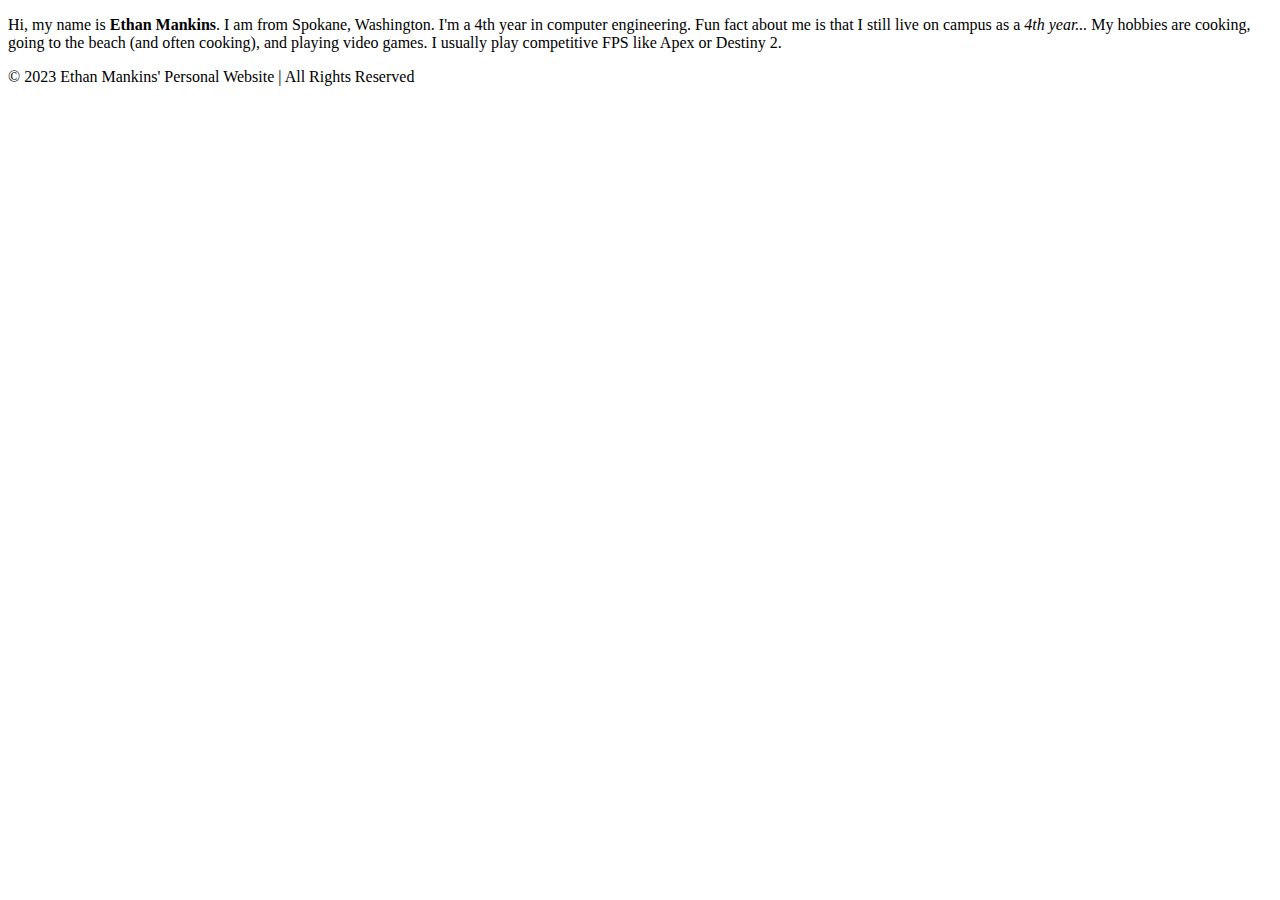
==== index.html @ acc2c9df "add: personal introduction to index.html" ====
<!DOCTYPE html>
<html>
  <head>
    <title>Personal Website</title>
  </head>
  <body>
    <nav></nav>
    <main>
      <p>
        Hi, my name is <strong>Ethan Mankins</strong>. I am from Spokane,
        Washington. I'm a 4th year in computer engineering. Fun fact about me is
        that I still live on campus as a <em>4th year...</em> My hobbies are
        cooking, going to the beach (and often cooking), and playing video
        games. I usually play competitive FPS like Apex or Destiny 2.
      </p>
    </main>
    <footer>
      © 2023 Ethan Mankins' Personal Website | All Rights Reserved
    </footer>
  </body>
</html>
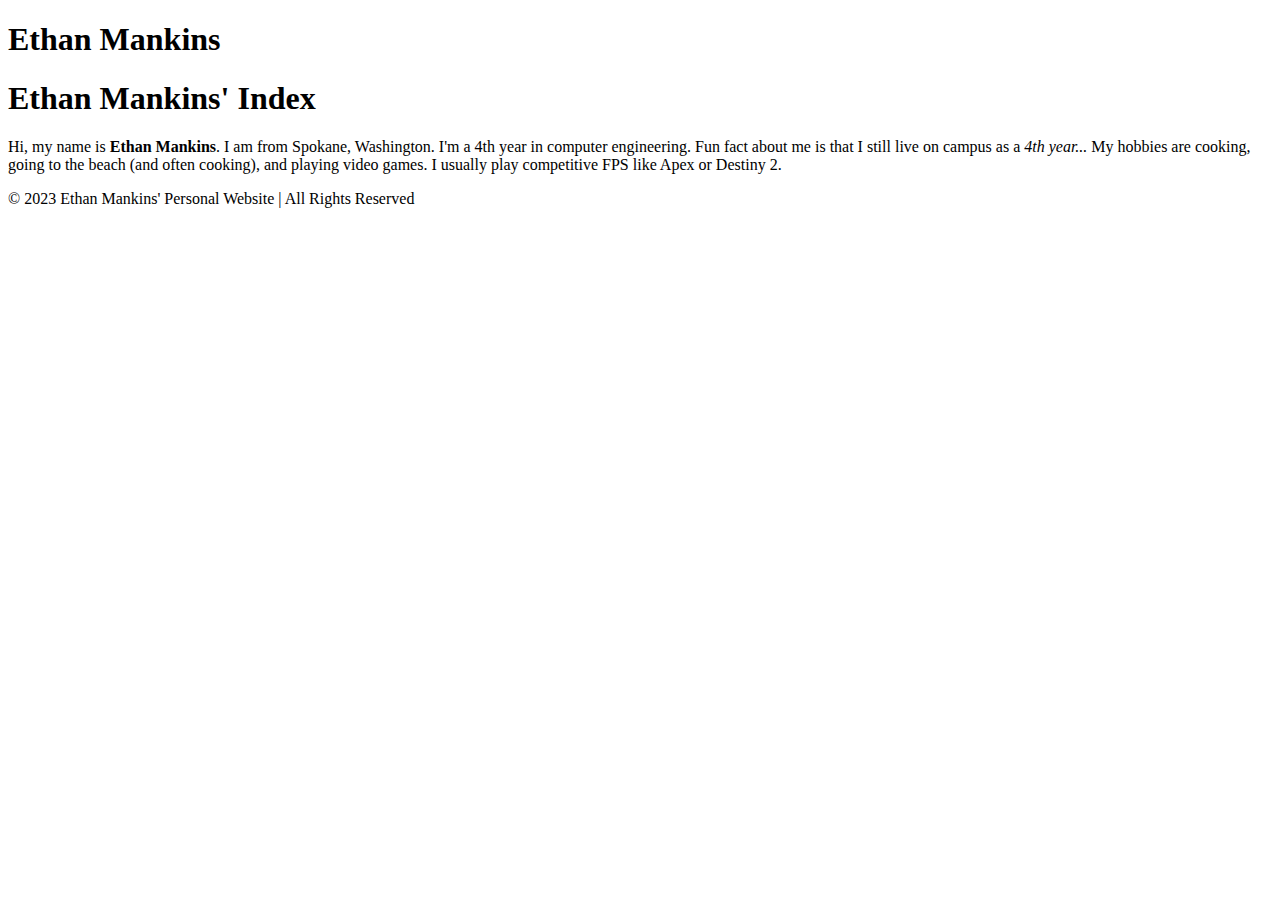
==== commit 9e712db8: "add: classes and sturcture to index.html portfolio.html and resume.html" ====
--- a/index.html
+++ b/index.html
@@ -4,17 +4,26 @@
     <title>Personal Website</title>
   </head>
   <body>
-    <nav></nav>
+    <nav class="navbar">
+      <h1 class="logo">Ethan Mankins</h1>
+    </nav>
     <main>
-      <p>
-        Hi, my name is <strong>Ethan Mankins</strong>. I am from Spokane,
-        Washington. I'm a 4th year in computer engineering. Fun fact about me is
-        that I still live on campus as a <em>4th year...</em> My hobbies are
-        cooking, going to the beach (and often cooking), and playing video
-        games. I usually play competitive FPS like Apex or Destiny 2.
-      </p>
+      <h1 class="index">Ethan Mankins' Index</h1>
+      <div class="about">
+        <div class="about-image"></div>
+        <div class="about-text">
+          <p>
+            Hi, my name is <strong>Ethan Mankins</strong>. I am from Spokane,
+            Washington. I'm a 4th year in computer engineering. Fun fact about
+            me is that I still live on campus as a <em>4th year...</em> My
+            hobbies are cooking, going to the beach (and often cooking), and
+            playing video games. I usually play competitive FPS like Apex or
+            Destiny 2.
+          </p>
+        </div>
+      </div>
     </main>
-    <footer>
+    <footer class="footer">
       © 2023 Ethan Mankins' Personal Website | All Rights Reserved
     </footer>
   </body>
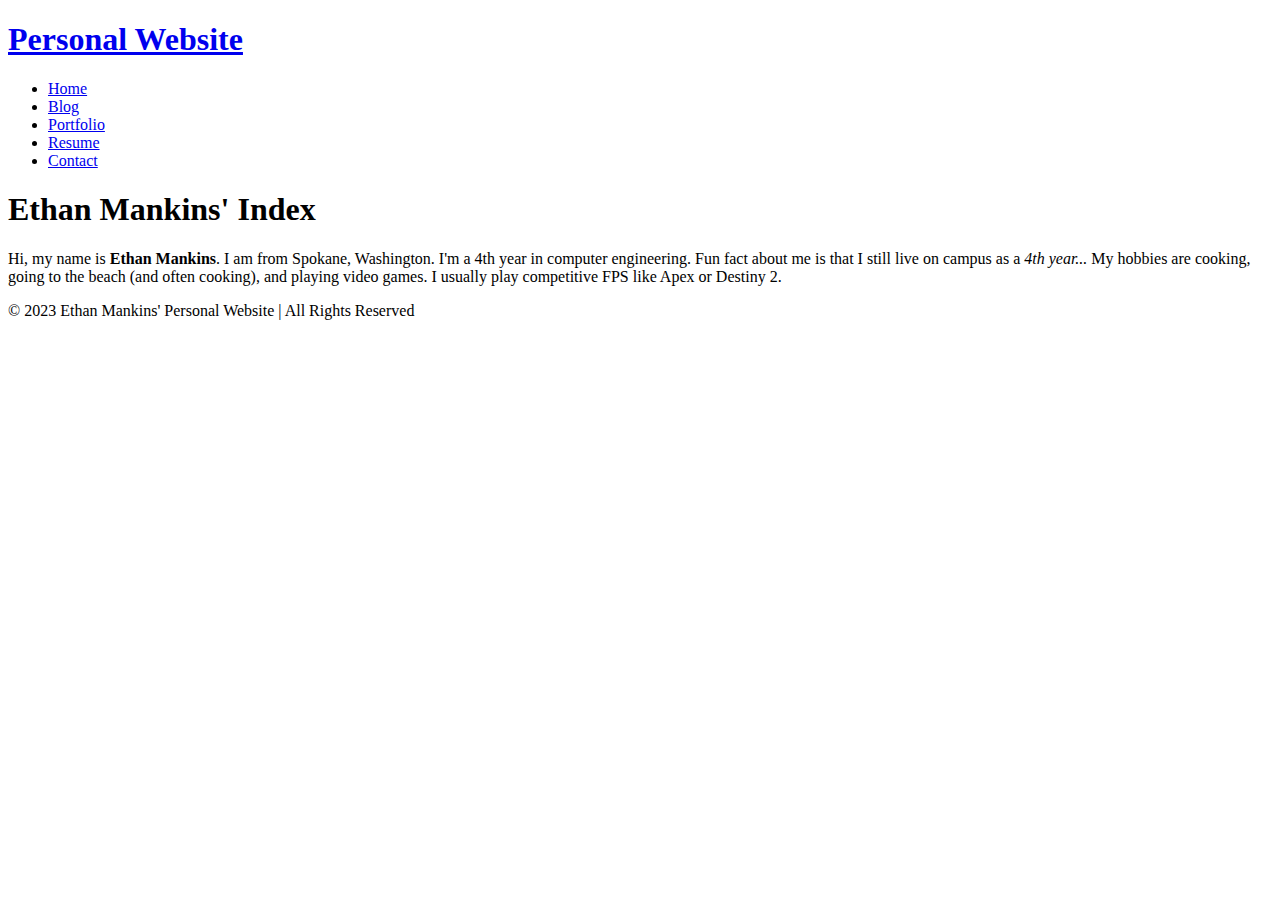
==== commit 6300d671: "add: nav bar *.htm" ====
--- a/index.html
+++ b/index.html
@@ -5,7 +5,14 @@
   </head>
   <body>
     <nav class="navbar">
-      <h1 class="logo">Ethan Mankins</h1>
+      <h1 class="logo"><a href="index.html">Personal Website</a></h1>
+      <ul class="nav-list">
+        <li><a href="index.html">Home</a></li>
+        <li><a href="blog.html">Blog</a></li>
+        <li><a href="portfolio.html">Portfolio</a></li>
+        <li><a href="resume.html">Resume</a></li>
+        <li><a href="contact.html">Contact</a></li>
+      </ul>
     </nav>
     <main>
       <h1 class="index">Ethan Mankins' Index</h1>
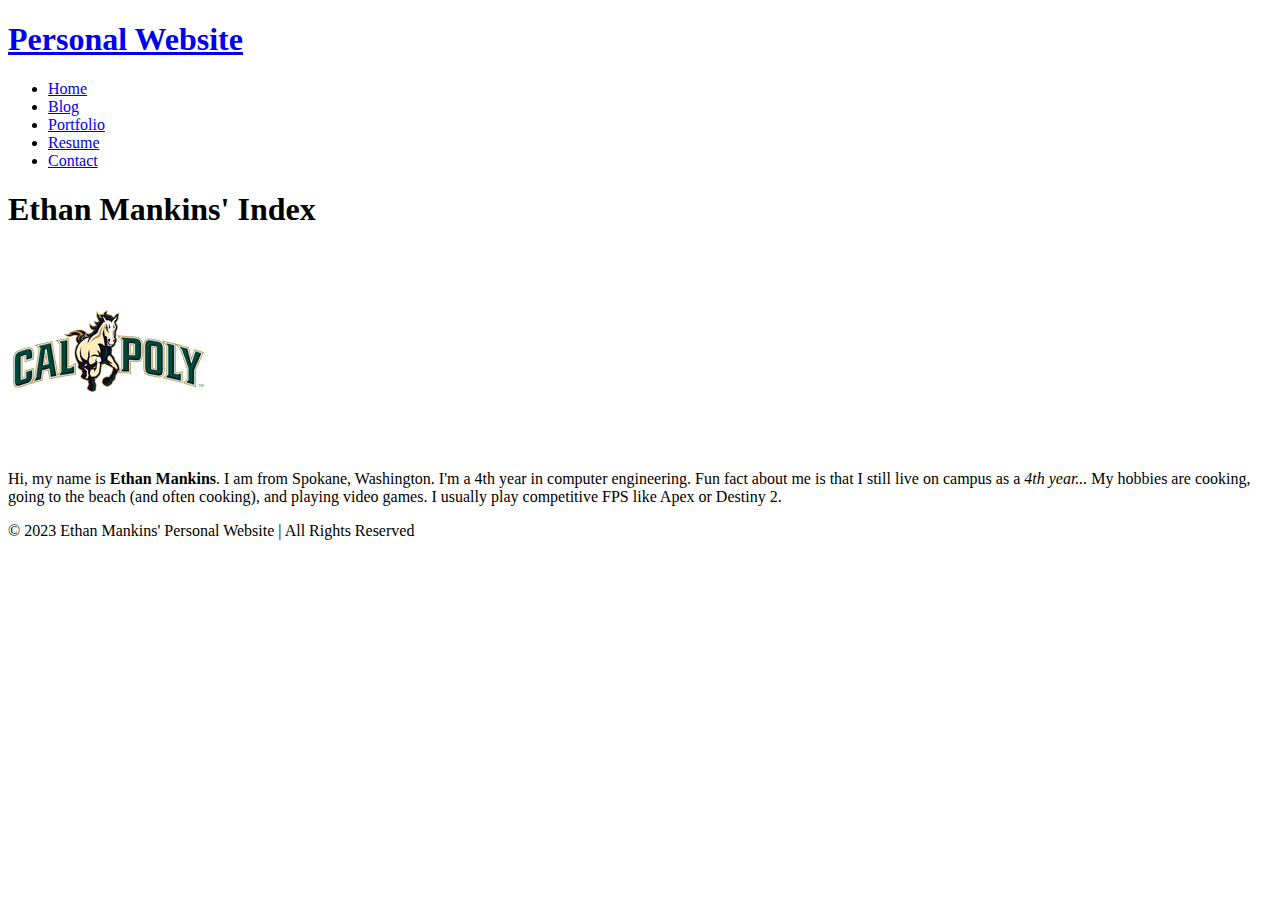
==== commit 04394070: "add: CPLogo.png add:CPLogo to index.html" ====
--- a/index.html
+++ b/index.html
@@ -17,7 +17,9 @@
     <main>
       <h1 class="index">Ethan Mankins' Index</h1>
       <div class="about">
-        <div class="about-image"></div>
+        <div class="about-image">
+          <img src="CPLogo.png" alt="CP Logo">
+        </div>
         <div class="about-text">
           <p>
             Hi, my name is <strong>Ethan Mankins</strong>. I am from Spokane,
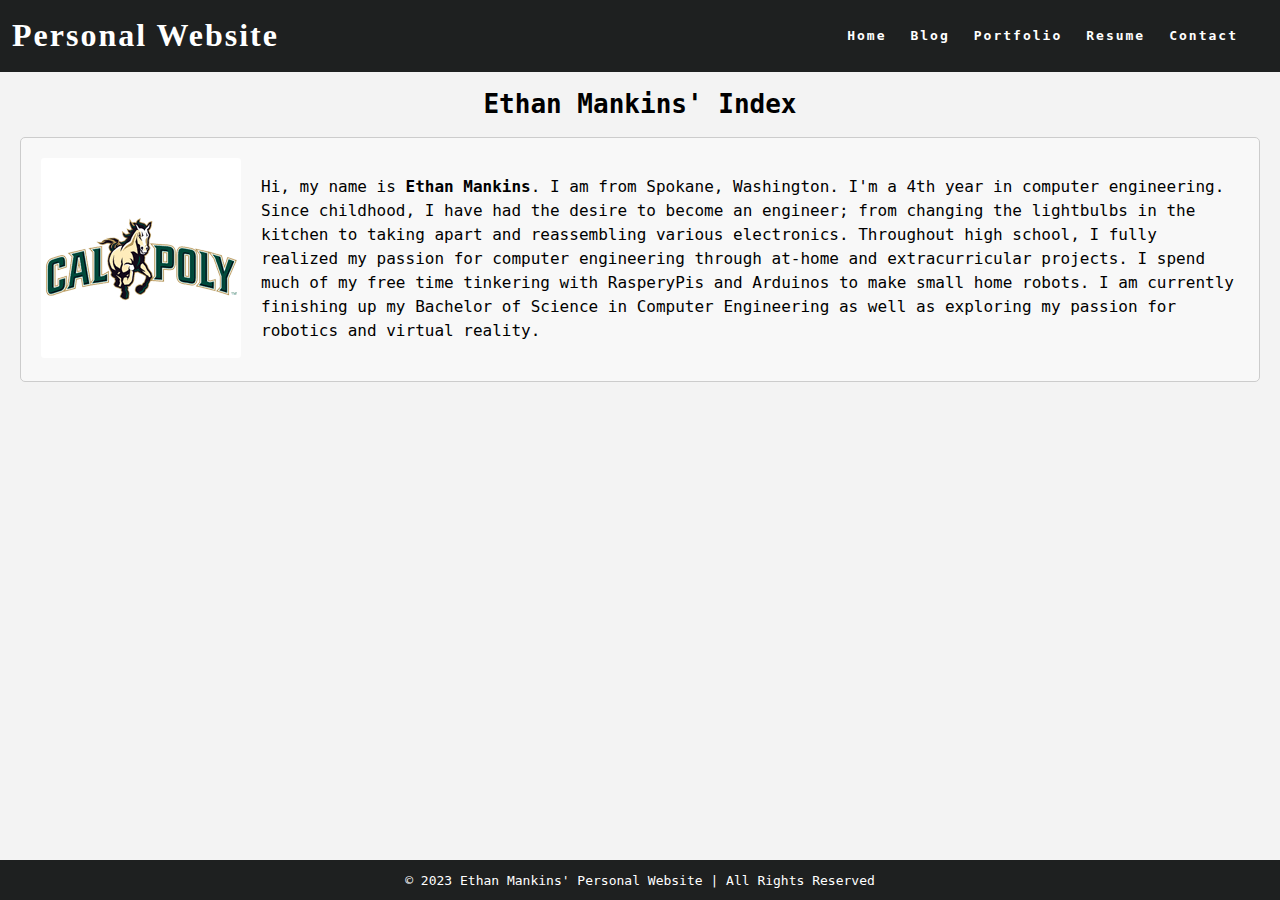
==== commit ad5130ac: "Add: Bicco.png modified spacign for portfolio" ====
--- a/index.html
+++ b/index.html
@@ -2,6 +2,7 @@
 <html>
   <head>
     <title>Personal Website</title>
+    <link rel="stylesheet" href="styles.css" />
   </head>
   <body>
     <nav class="navbar">
@@ -18,16 +19,20 @@
       <h1 class="index">Ethan Mankins' Index</h1>
       <div class="about">
         <div class="about-image">
-          <img src="CPLogo.png" alt="CP Logo">
+          <img src="CPLogo.png" alt="CP Logo" />
         </div>
         <div class="about-text">
           <p>
             Hi, my name is <strong>Ethan Mankins</strong>. I am from Spokane,
-            Washington. I'm a 4th year in computer engineering. Fun fact about
-            me is that I still live on campus as a <em>4th year...</em> My
-            hobbies are cooking, going to the beach (and often cooking), and
-            playing video games. I usually play competitive FPS like Apex or
-            Destiny 2.
+            Washington. I'm a 4th year in computer engineering. Since childhood,
+            I have had the desire to become an engineer; from changing the
+            lightbulbs in the kitchen to taking apart and reassembling various
+            electronics. Throughout high school, I fully realized my passion for
+            computer engineering through at-home and extracurricular projects. I
+            spend much of my free time tinkering with RasperyPis and Arduinos to
+            make small home robots. I am currently finishing up my Bachelor of
+            Science in Computer Engineering as well as exploring my passion for
+            robotics and virtual reality.
           </p>
         </div>
       </div>
--- a/styles.css
+++ b/styles.css
@@ -0,0 +1,203 @@
+:root {
+  /* variables */
+  --cg-black: rgb(30, 32, 32);
+  --cg-blue: rgb(36, 94, 255);
+  --cg-grey: rgb(243, 243, 243);
+  --cg-white: rgb(255, 255, 255);
+}
+html {
+  height: 100%;
+}
+
+body {
+  background: var(--cg-grey);
+  position: relative;
+  min-height: 100vh;
+  padding: 0;
+  margin: 0;
+  font-family: monospace;
+} /* CSS for navigation */
+
+.navbar {
+  position: sticky;
+  top: 0;
+  width: 100%;
+  height: 7%;
+  z-index: 10;
+  display: flex;
+  justify-content: space-between;
+  align-items: center;
+  text-align: center;
+  background-color: var(--cg-black);
+  color: var(--cg-white);
+  padding: 0px 0px; /* Debug border */ /* border: solid red; */
+}
+.nav-list {
+  display: flex;
+  flex-direction: row;
+  position: relative;
+  right: 30px;
+  list-style: none; /* Debug border */ /* border: solid blue; */
+}
+.navbar a {
+  color: var(--cg-white);
+  font-weight: bold;
+  margin: 0 12px;
+  text-decoration: none;
+  letter-spacing: 2px;
+  font-family: monospace;
+}
+.navbar a:hover {
+  color: var(--cg-blue);
+  text-decoration: underline;
+}
+.navbar a:active {
+  color: var(--cg-blue);
+}
+.logo a {
+  font-family: Georgia;
+}
+.logo a:hover {
+  text-decoration: None;
+}
+main {
+  padding: 0 20px 40px 20px;
+  display: flex;
+  flex-direction: column;
+  justify-content: center;
+  align-items: center;
+}
+.page-title {
+  display: flex;
+  justify-content: center;
+  font-size: 40px;
+  font-family: Georgia;
+} /* CSS for portfolio grid */
+
+.project {
+  display: flex;
+  justify-content: center;
+  flex-direction: row;
+  max-width: 45%;
+  margin: 1em 0 2em 0;
+  border: 1px solid #ccc;
+  background-color: #ffffff;
+  border-radius: 5px;
+}
+.item-link {
+  width: 70%;
+}
+.project-image {
+  object-fit: contain;
+  width: 100%;
+  height: 200px;
+  flex-basis: 50px;
+  flex-grow: 2;
+}
+.project-details {
+  display: flex;
+  background-color: var(--cg-white);
+  width: 30%;
+  height: 200px;
+  flex-shrink: 1;
+  padding: 0 20px;
+  margin: 0px;
+  line-height: 1;
+  flex-direction: column;
+  text-align: center;
+  justify-content: center; /* Debug border */ /* border: 2px solid green; */
+}
+.project-details a {
+  color: var(--cg-black);
+  text-decoration: none;
+  font-weight: bold;
+  letter-spacing: 1px;
+}
+.project-details a:hover {
+  color: var(--cg-blue);
+  text-decoration: underline;
+}
+.project-details {
+  font-weight: lighter;
+}
+.project-description {
+  padding: 0;
+}
+.project-name {
+  font-weight: bold;
+  font-size: 20px;
+}
+
+.about {
+  display: flex;
+  align-items: center;
+  justify-content: space-between;
+  padding: 20px;
+  padding-bottom: 20px;
+  background-color: #f8f8f8;
+  border: 1px solid #ccc;
+  border-radius: 5px; /* box-shadow: 0 0 10px rgba(0, 0, 0, 0.1); */
+}
+.about-image img {
+  max-width: 300px;
+  border-radius: 3px; /* box-shadow: 0 0 10px rgba(0, 0, 0, 0.2); */
+}
+.about-text {
+  flex: 1;
+  margin-left: 20px;
+}
+.about-text h2 {
+  font-size: 24px;
+  margin-bottom: 10px;
+}
+.about-text p {
+  font-size: 16px;
+  line-height: 1.5;
+} /* CSS for resume page */
+.button {
+  background-color: var(--cg-black);
+  border: none;
+  color: var(--cg-white);
+  font-family: monospace;
+  padding: 5px 7px;
+  text-align: center;
+  border-radius: 2px;
+}
+.button:hover {
+  background-color: var(--cg-blue);
+}
+.resume h2 {
+  font-family: Georgia;
+} /* CSS for contact form */
+label {
+  display: block;
+  margin-bottom: 8px;
+  font-family: Georgia;
+  font-weight: bold;
+}
+input[type="text"],
+input[type="email"],
+textarea {
+  width: 100%;
+  padding: 10px;
+  margin-bottom: 15px;
+  border: 1px solid #ccc;
+  border-radius: 4px;
+  font-size: 16px;
+  resize: none;
+} /* Add some spacing to the form */
+form {
+  width: 500px;
+  margin: 0 auto;
+} /* CSS for footer */
+.footer {
+  display: flex;
+  justify-content: center;
+  align-items: center;
+  background-color: var(--cg-black);
+  color: var(--cg-white);
+  position: absolute;
+  bottom: 0;
+  width: 100%;
+  height: 2.5rem;
+}
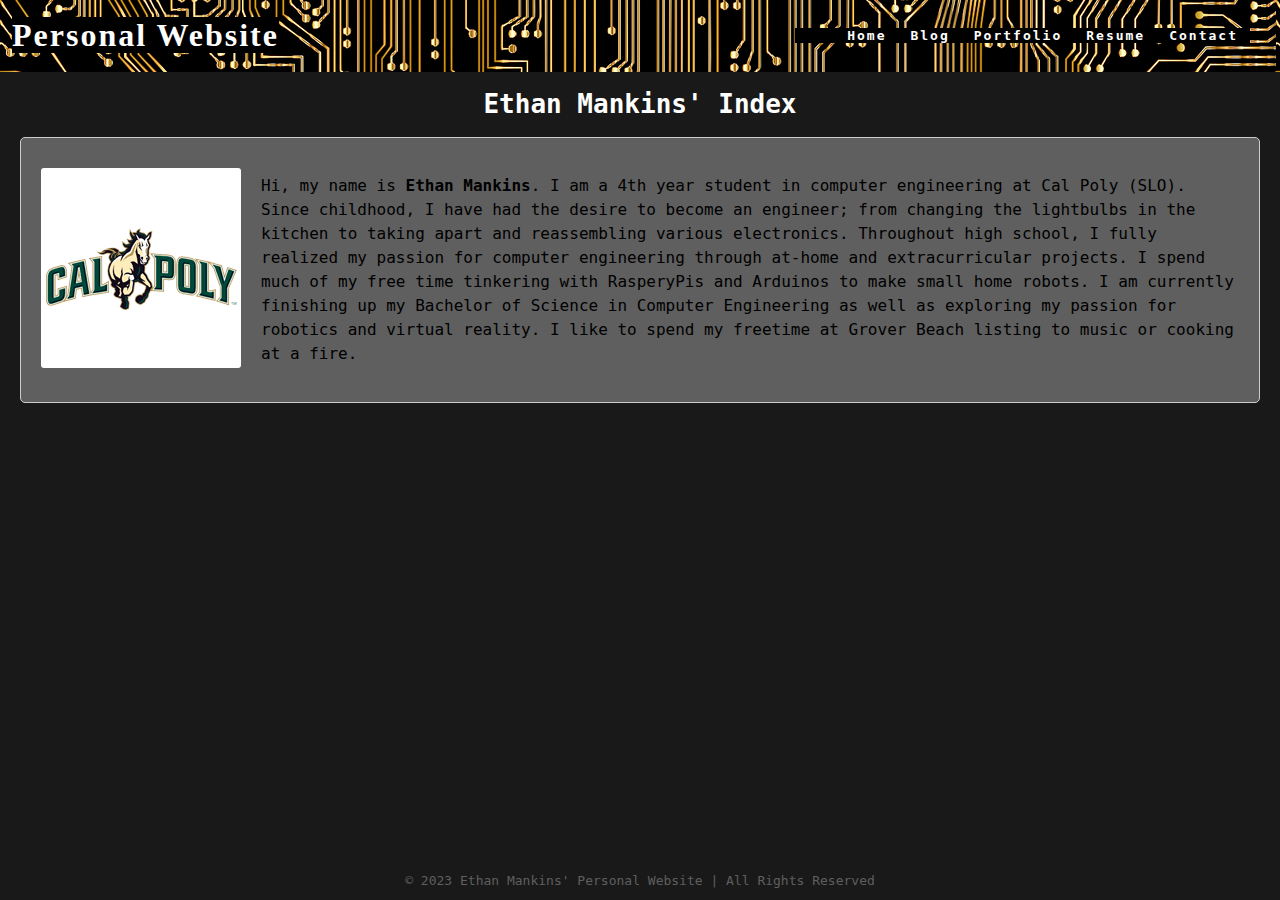
==== commit 03b1987b: "EDIT: index about me updated" ====
--- a/index.html
+++ b/index.html
@@ -23,8 +23,8 @@
         </div>
         <div class="about-text">
           <p>
-            Hi, my name is <strong>Ethan Mankins</strong>. I am from Spokane,
-            Washington. I'm a 4th year in computer engineering. Since childhood,
+            Hi, my name is <strong>Ethan Mankins</strong>. I am a 4th year
+            student in computer engineering at Cal Poly (SLO). Since childhood,
             I have had the desire to become an engineer; from changing the
             lightbulbs in the kitchen to taking apart and reassembling various
             electronics. Throughout high school, I fully realized my passion for
@@ -32,7 +32,8 @@
             spend much of my free time tinkering with RasperyPis and Arduinos to
             make small home robots. I am currently finishing up my Bachelor of
             Science in Computer Engineering as well as exploring my passion for
-            robotics and virtual reality.
+            robotics and virtual reality. I like to spend my freetime at Grover
+            Beach listing to music or cooking at a fire.
           </p>
         </div>
       </div>
--- a/styles.css
+++ b/styles.css
@@ -1,23 +1,25 @@
 :root {
   /* variables */
-  --cg-black: rgb(30, 32, 32);
+  --cg-text: rgb(255, 255, 255);
+  --cg-darkgrey: rgb(25, 25, 25);
   --cg-blue: rgb(36, 94, 255);
-  --cg-grey: rgb(243, 243, 243);
   --cg-white: rgb(255, 255, 255);
+  --cg-bggrey: rgb(95, 95, 95);
 }
 html {
   height: 100%;
 }
 
 body {
-  background: var(--cg-grey);
+  background: var(--cg-darkgrey);
   position: relative;
   min-height: 100vh;
   padding: 0;
   margin: 0;
   font-family: monospace;
-} /* CSS for navigation */
-
+}
+
+/* NAVIGATION CSS */
 .navbar {
   position: sticky;
   top: 0;
@@ -28,16 +30,18 @@
   justify-content: space-between;
   align-items: center;
   text-align: center;
-  background-color: var(--cg-black);
+  background-image: url("circuit-board.png");
+  background-size: fill;
   color: var(--cg-white);
-  padding: 0px 0px; /* Debug border */ /* border: solid red; */
+  padding: 0px 0px;
 }
 .nav-list {
   display: flex;
   flex-direction: row;
   position: relative;
   right: 30px;
-  list-style: none; /* Debug border */ /* border: solid blue; */
+  background-color: black;
+  list-style: none;
 }
 .navbar a {
   color: var(--cg-white);
@@ -56,12 +60,14 @@
 }
 .logo a {
   font-family: Georgia;
+  background-color: black;
 }
 .logo a:hover {
   text-decoration: None;
 }
 main {
   padding: 0 20px 40px 20px;
+  color: var(--cg-text);
   display: flex;
   flex-direction: column;
   justify-content: center;
@@ -72,20 +78,19 @@
   justify-content: center;
   font-size: 40px;
   font-family: Georgia;
-} /* CSS for portfolio grid */
-
+}
+
+/* PORTFOLIO PAGE CSS */
 .project {
+  color: black;
   display: flex;
   justify-content: center;
   flex-direction: row;
   max-width: 45%;
   margin: 1em 0 2em 0;
   border: 1px solid #ccc;
-  background-color: #ffffff;
+  background-color: var(--cg-bggrey);
   border-radius: 5px;
-}
-.item-link {
-  width: 70%;
 }
 .project-image {
   object-fit: contain;
@@ -96,7 +101,6 @@
 }
 .project-details {
   display: flex;
-  background-color: var(--cg-white);
   width: 30%;
   height: 200px;
   flex-shrink: 1;
@@ -105,16 +109,16 @@
   line-height: 1;
   flex-direction: column;
   text-align: center;
-  justify-content: center; /* Debug border */ /* border: 2px solid green; */
+  justify-content: center;
 }
 .project-details a {
-  color: var(--cg-black);
+  color: #ff8c00;
   text-decoration: none;
   font-weight: bold;
   letter-spacing: 1px;
 }
 .project-details a:hover {
-  color: var(--cg-blue);
+  color: blue;
   text-decoration: underline;
 }
 .project-details {
@@ -128,23 +132,25 @@
   font-size: 20px;
 }
 
+/* INDEX PAGE CSS */
 .about {
   display: flex;
   align-items: center;
   justify-content: space-between;
   padding: 20px;
   padding-bottom: 20px;
-  background-color: #f8f8f8;
-  border: 1px solid #ccc;
-  border-radius: 5px; /* box-shadow: 0 0 10px rgba(0, 0, 0, 0.1); */
+  background-color: var(--cg-bggrey);
+  border: 1px solid #ccc;
+  border-radius: 5px;
 }
 .about-image img {
   max-width: 300px;
-  border-radius: 3px; /* box-shadow: 0 0 10px rgba(0, 0, 0, 0.2); */
+  border-radius: 3px;
 }
 .about-text {
   flex: 1;
   margin-left: 20px;
+  color: black;
 }
 .about-text h2 {
   font-size: 24px;
@@ -153,22 +159,21 @@
 .about-text p {
   font-size: 16px;
   line-height: 1.5;
-} /* CSS for resume page */
-.button {
-  background-color: var(--cg-black);
-  border: none;
-  color: var(--cg-white);
-  font-family: monospace;
-  padding: 5px 7px;
-  text-align: center;
-  border-radius: 2px;
-}
-.button:hover {
-  background-color: var(--cg-blue);
-}
+}
+
+/* CSS for resume page */
 .resume h2 {
   font-family: Georgia;
-} /* CSS for contact form */
+}
+.resume-link {
+  border: 1px solid #ccc;
+  background-color: var(--cg-bggrey);
+  border-radius: 3px;
+  color: #ff8c00;
+  padding: 0px 2px 2px 2px;
+}
+
+/* CONTACT PAGE CSS */
 label {
   display: block;
   margin-bottom: 8px;
@@ -185,17 +190,23 @@
   border-radius: 4px;
   font-size: 16px;
   resize: none;
-} /* Add some spacing to the form */
-form {
-  width: 500px;
-  margin: 0 auto;
-} /* CSS for footer */
+}
+
+/* BLOG CSS */
+.blog-text {
+  border: 1px solid #ccc;
+  background-color: var(--cg-bggrey);
+  border-radius: 3px;
+  padding: 0px 2px 2px 2px;
+
+}
+
+/* FOOTER CSS */
 .footer {
   display: flex;
   justify-content: center;
   align-items: center;
-  background-color: var(--cg-black);
-  color: var(--cg-white);
+  color: var(--cg-bggrey);
   position: absolute;
   bottom: 0;
   width: 100%;
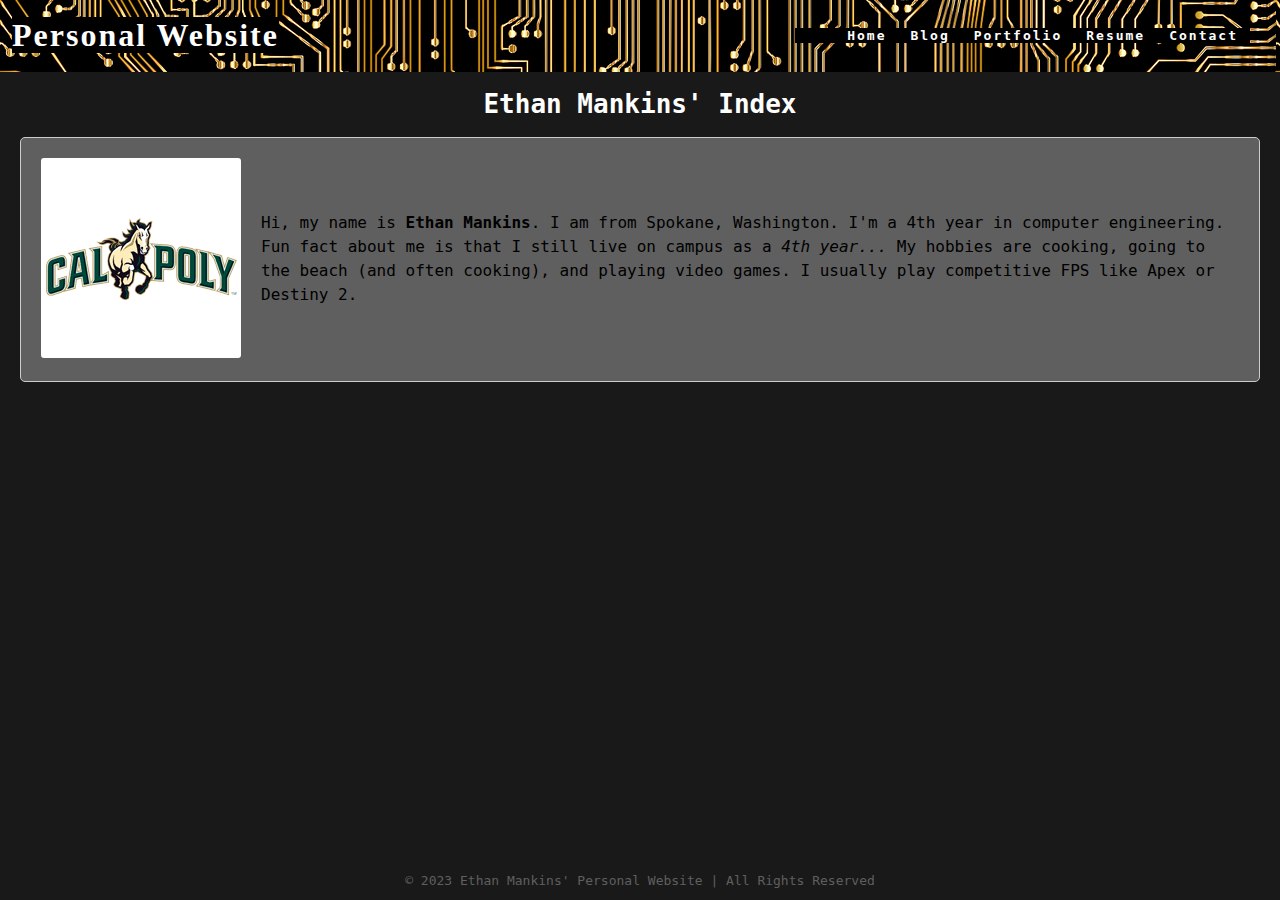
==== commit 4f840451: "FEAT: Milestone 1 added TS for blogs and styles added" ====
--- a/index.html
+++ b/index.html
@@ -1,45 +1,40 @@
-<!DOCTYPE html>
-<html>
-  <head>
-    <title>Personal Website</title>
-    <link rel="stylesheet" href="styles.css" />
-  </head>
-  <body>
-    <nav class="navbar">
-      <h1 class="logo"><a href="index.html">Personal Website</a></h1>
-      <ul class="nav-list">
-        <li><a href="index.html">Home</a></li>
-        <li><a href="blog.html">Blog</a></li>
-        <li><a href="portfolio.html">Portfolio</a></li>
-        <li><a href="resume.html">Resume</a></li>
-        <li><a href="contact.html">Contact</a></li>
-      </ul>
-    </nav>
-    <main>
-      <h1 class="index">Ethan Mankins' Index</h1>
-      <div class="about">
-        <div class="about-image">
-          <img src="CPLogo.png" alt="CP Logo" />
-        </div>
-        <div class="about-text">
-          <p>
-            Hi, my name is <strong>Ethan Mankins</strong>. I am a 4th year
-            student in computer engineering at Cal Poly (SLO). Since childhood,
-            I have had the desire to become an engineer; from changing the
-            lightbulbs in the kitchen to taking apart and reassembling various
-            electronics. Throughout high school, I fully realized my passion for
-            computer engineering through at-home and extracurricular projects. I
-            spend much of my free time tinkering with RasperyPis and Arduinos to
-            make small home robots. I am currently finishing up my Bachelor of
-            Science in Computer Engineering as well as exploring my passion for
-            robotics and virtual reality. I like to spend my freetime at Grover
-            Beach listing to music or cooking at a fire.
-          </p>
-        </div>
-      </div>
-    </main>
-    <footer class="footer">
-      © 2023 Ethan Mankins' Personal Website | All Rights Reserved
-    </footer>
-  </body>
-</html>
+<!DOCTYPE html>
+<html>
+  <head>
+    <title>Personal Website</title>
+    <link rel="stylesheet" href="styles.css" />
+  </head>
+  <body>
+    <nav class="navbar">
+      <h1 class="logo"><a href="index.html">Personal Website</a></h1>
+      <ul class="nav-list">
+        <li><a href="index.html">Home</a></li>
+        <li><a href="blog.html">Blog</a></li>
+        <li><a href="portfolio.html">Portfolio</a></li>
+        <li><a href="resume.html">Resume</a></li>
+        <li><a href="contact.html">Contact</a></li>
+      </ul>
+    </nav>
+    <main>
+      <h1 class="index">Ethan Mankins' Index</h1>
+      <div class="about">
+        <div class="about-image">
+          <img src="CPLogo.png" alt="CP Logo" />
+        </div>
+        <div class="about-text">
+          <p>
+            Hi, my name is <strong>Ethan Mankins</strong>. I am from Spokane,
+            Washington. I'm a 4th year in computer engineering. Fun fact about
+            me is that I still live on campus as a <em>4th year...</em> My
+            hobbies are cooking, going to the beach (and often cooking), and
+            playing video games. I usually play competitive FPS like Apex or
+            Destiny 2.
+          </p>
+        </div>
+      </div>
+    </main>
+    <footer class="footer">
+      © 2023 Ethan Mankins' Personal Website | All Rights Reserved
+    </footer>
+  </body>
+</html>
--- a/styles.css
+++ b/styles.css
@@ -193,12 +193,8 @@
 }
 
 /* BLOG CSS */
-.blog-text {
-  border: 1px solid #ccc;
-  background-color: var(--cg-bggrey);
-  border-radius: 3px;
-  padding: 0px 2px 2px 2px;
-
+.blogContainer {
+  color: var(--cg-text);
 }
 
 /* FOOTER CSS */
@@ -212,3 +208,60 @@
   width: 100%;
   height: 2.5rem;
 }
+
+.blog-entry {
+  color: black;
+  display: flex;
+  justify-content: left;
+  flex-direction: column; /* Change to column direction */
+  max-width: 100%;
+  margin: 1em 0 4em 0; /* Increased bottom margin */
+  border: 1px solid #ccc;
+  background-color: var(--cg-bggrey);
+  border-radius: 5px;
+  padding: 10px;
+}
+
+.topWords{
+  color: var(--cg-text);
+}
+.personal-blog {
+  text-align: center;
+}
+.personal-image img {
+  max-width: 500px;
+  border-radius: 3px;
+}
+
+.personal-text p {
+  color: var(--cg-text);
+  margin-top: 0;
+}
+
+.personal-text strong {
+  display: block;
+  margin-bottom: 10px;
+  font-size: 24px;
+}
+
+.foodContainer {
+  padding-bottom: 13px;
+}
+
+.food-entry {
+  color: black;
+  display: flex;
+  justify-content: left;
+  flex-direction: column; /* Change to column direction */
+  max-width: 100%;
+  margin: 1em 0 4em 0; /* Increased bottom margin */
+  border: 1px solid #ccc;
+  background-color: var(--cg-bggrey);
+  border-radius: 5px;
+  padding: 10px;
+}
+
+.food-image img {
+  max-width: 500px;
+  border-radius: 3px;
+}
